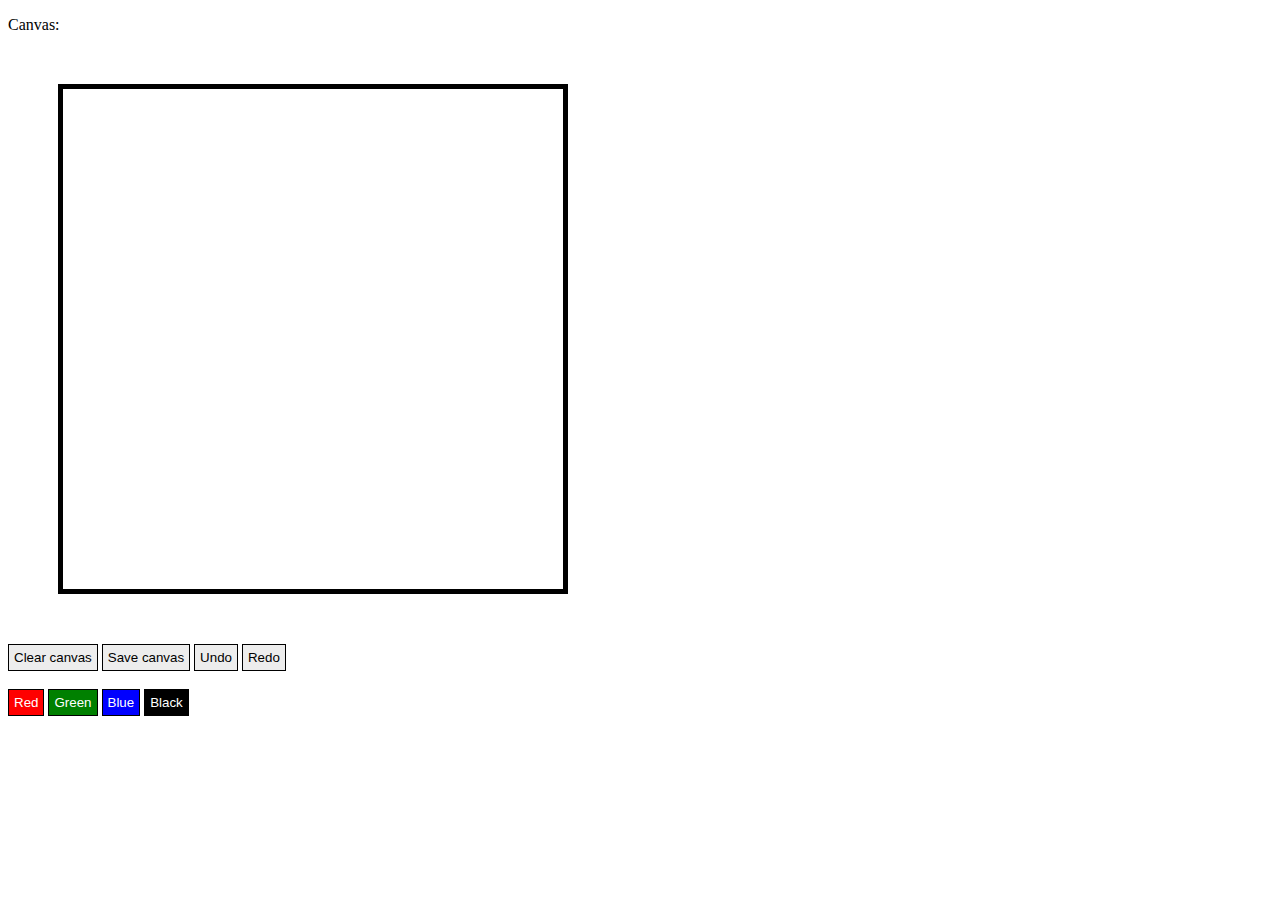
==== app/index.html @ b7944ade "terrible but working code (forked) for drawing canvas" ====
<!DOCTYPE html>
<html lang="en">
  <head>
    <meta charset="UTF-8" />
    <meta name="viewport" content="width=device-width, initial-scale=1.0" />
    <title>:)</title>
    <style>
      #canvas-container {
        display: block;
        border: 5px solid black;
        margin: 50px;
        width: 500px;
        position: relative;
      }

      canvas {
        display: block;
      }

      button {
        border: 1px solid black;
        background-color: #ededed;
        padding: 5px;
      }

      button.active {
        background-color: #888;
      }

      .color {
        color: white;
      }

      #red {
        background-color: red;
      }

      #green {
        background-color: green;
      }

      #blue {
        background-color: blue;
      }

      #black {
        background-color: black;
      }
    </style>
  </head>

  <body>

    <p>Canvas:</p>
    <div id="canvas-container"><canvas id="cfd"></canvas></div>
    <button id="clear">Clear canvas</button>
    <button id="save">Save canvas</button>
    <button id="undo">Undo</button>
    <button id="redo">Redo</button>
    <br />
    <br />
    <button id="red" class="color">Red</button>
    <button id="green" class="color">Green</button>
    <button id="blue" class="color">Blue</button>
    <button id="black" class="color">Black</button>
    <br />
    <br />
    <br />
  </body>
  <script src="canvas-drawing.js"></script>
  <script>
    const cfd = new CanvasFreeDrawing.default({
      elementId: 'cfd',
      width: 500,
      height: 500,
      showWarnings: true,
    });
    const textarea = document.getElementById('backup');
    document
      .getElementById('clear')
      .addEventListener('click', () => cfd.clear());
    document.getElementById('save').addEventListener('click', () => {
      textarea.value = cfd.save();
    });
    document.getElementById('undo').addEventListener('click', () => cfd.undo());
    document.getElementById('redo').addEventListener('click', () => cfd.redo());

    document
      .getElementById('red')
      .addEventListener('click', () => cfd.setDrawingColor([255, 0, 0]));
    document
      .getElementById('green')
      .addEventListener('click', () => cfd.setDrawingColor([0, 255, 0]));
    document
      .getElementById('blue')
      .addEventListener('click', () => cfd.setDrawingColor([0, 0, 255]));
    document
      .getElementById('black')
      .addEventListener('click', () => cfd.setDrawingColor([0, 0, 0]));
  </script>
</html>
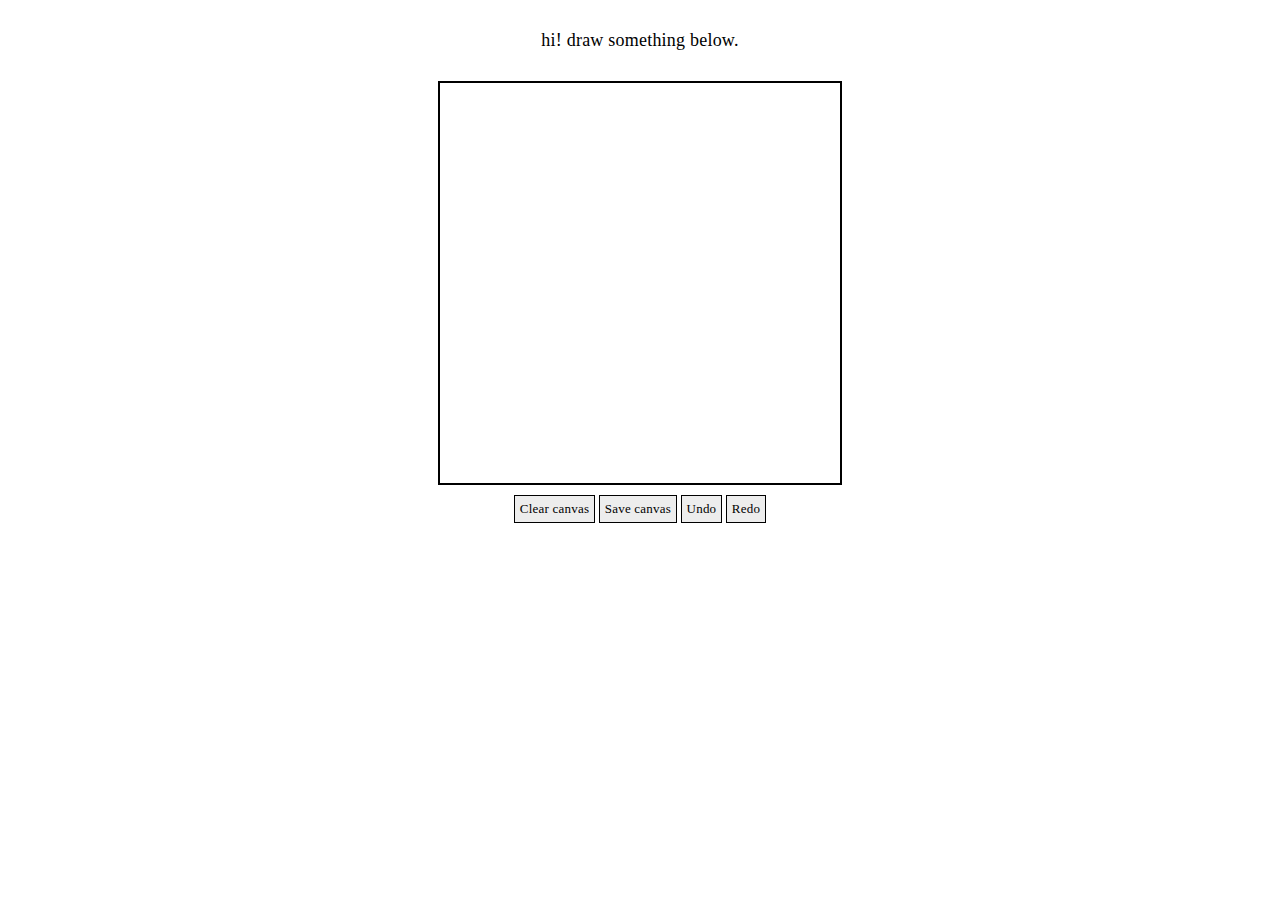
==== commit 84b405b5: "updated demo code" ====
--- a/app/index.html
+++ b/app/index.html
@@ -4,65 +4,25 @@
     <meta charset="UTF-8" />
     <meta name="viewport" content="width=device-width, initial-scale=1.0" />
     <title>:)</title>
-    <style>
-      #canvas-container {
-        display: block;
-        border: 5px solid black;
-        margin: 50px;
-        width: 500px;
-        position: relative;
-      }
-
-      canvas {
-        display: block;
-      }
-
-      button {
-        border: 1px solid black;
-        background-color: #ededed;
-        padding: 5px;
-      }
-
-      button.active {
-        background-color: #888;
-      }
-
-      .color {
-        color: white;
-      }
-
-      #red {
-        background-color: red;
-      }
-
-      #green {
-        background-color: green;
-      }
-
-      #blue {
-        background-color: blue;
-      }
-
-      #black {
-        background-color: black;
-      }
-    </style>
+    <link rel='stylesheet' type='text/css' href = 'styles.css'>
   </head>
 
   <body>
-
-    <p>Canvas:</p>
+    <header>hi! draw something below. </header>
     <div id="canvas-container"><canvas id="cfd"></canvas></div>
+    <div id="canvas-buttons">
     <button id="clear">Clear canvas</button>
     <button id="save">Save canvas</button>
     <button id="undo">Undo</button>
     <button id="redo">Redo</button>
+    </div>
     <br />
-    <br />
+    <!--
     <button id="red" class="color">Red</button>
     <button id="green" class="color">Green</button>
     <button id="blue" class="color">Blue</button>
     <button id="black" class="color">Black</button>
+    -->
     <br />
     <br />
     <br />
@@ -71,8 +31,8 @@
   <script>
     const cfd = new CanvasFreeDrawing.default({
       elementId: 'cfd',
-      width: 500,
-      height: 500,
+      width: 400,
+      height: 400,
       showWarnings: true,
     });
     const textarea = document.getElementById('backup');
@@ -85,6 +45,7 @@
     document.getElementById('undo').addEventListener('click', () => cfd.undo());
     document.getElementById('redo').addEventListener('click', () => cfd.redo());
 
+    /*
     document
       .getElementById('red')
       .addEventListener('click', () => cfd.setDrawingColor([255, 0, 0]));
@@ -97,5 +58,6 @@
     document
       .getElementById('black')
       .addEventListener('click', () => cfd.setDrawingColor([0, 0, 0]));
+      */
   </script>
 </html>--- a/app/styles.css
+++ b/app/styles.css
@@ -0,0 +1,67 @@
+header {
+  text-align: center;
+	font-family: PT Mono;
+  font-size: 18px;
+  margin: 30px;
+}
+
+button, body {
+  font-family: 'Inconsolata';
+  font-size: 13px;
+  letter-spacing: 0.22px;
+}
+
+#canvas-container {
+  display: block;
+  border: 2px solid black;
+  margin: auto;
+  width: 400px;
+  height: 400px;
+  position: relative;
+}
+
+canvas {
+  display: block;
+}
+
+button {
+  border: 1px solid black;
+  background-color: #ededed;
+  padding: 5px;
+  display: inline-block;
+}
+
+#canvas-buttons {
+  position: static;
+  display: block;
+  width: 100%;
+  padding-top: 10px;
+  margin: auto;
+  align-items: center;
+  text-align: center;
+}
+
+button.active {
+  background-color: #888;
+}
+
+.color {
+  color: white;
+}
+/*
+#red {
+  background-color: red;
+}
+
+#green {
+  background-color: green;
+}
+
+#blue {
+  background-color: blue;
+}
+
+#black {
+  background-color: black;
+}
+*/
